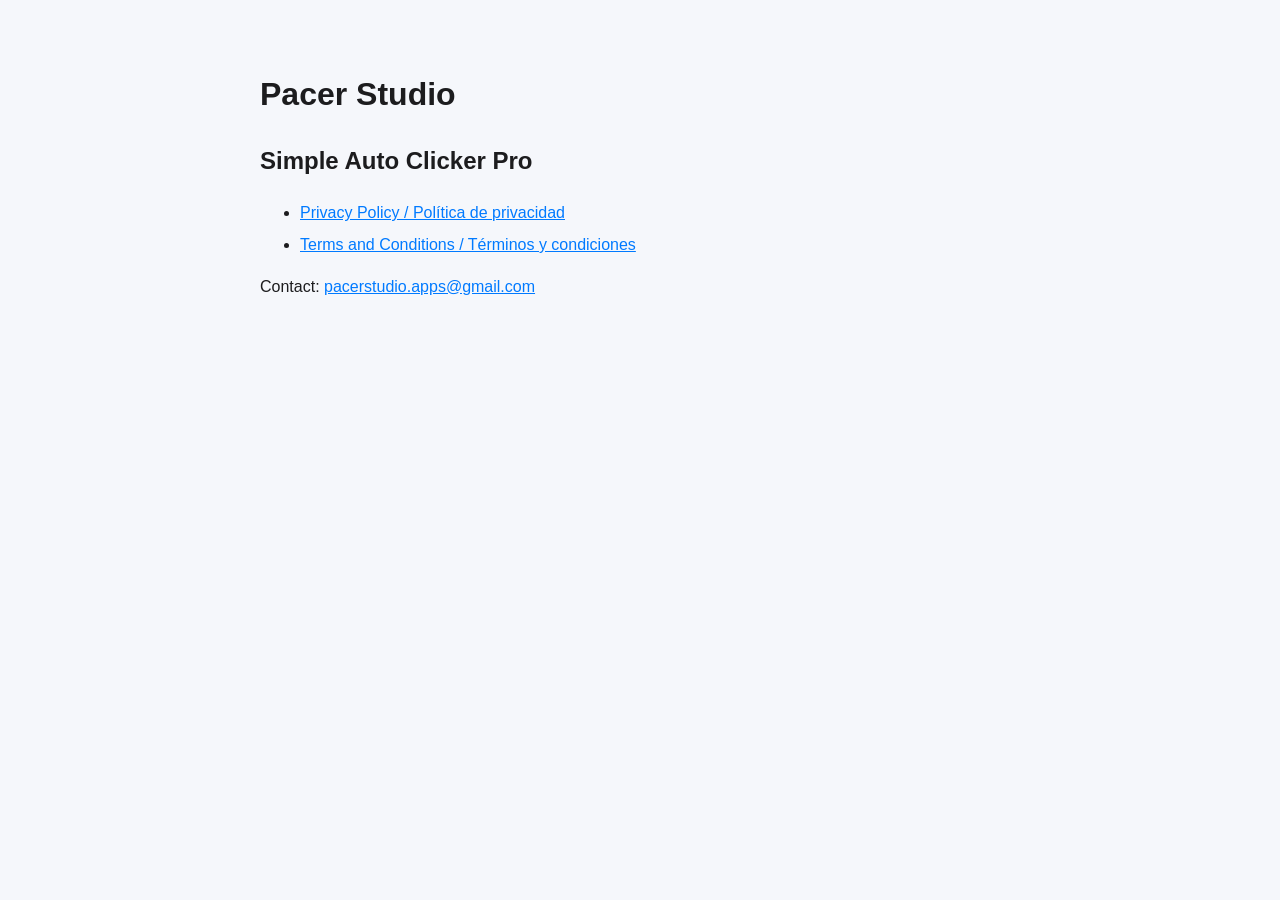
==== index.html @ ce665d84 "Add privacy policy and terms for Simple Auto Clicker Pro Co-Authored-By: Claude Opus 5.5 <noreply@an" ====
<!doctype html>
<html lang="en">
<head>
<meta charset="utf-8">
<meta name="viewport" content="width=device-width, initial-scale=1">
<title>Pacer Studio</title>
<style>body{font-family:-apple-system,Segoe UI,Roboto,Arial,sans-serif;line-height:1.6;color:#1c1c1e;background:#f5f7fb;margin:0}main{max-width:760px;margin:0 auto;padding:48px 20px}a{color:#007aff}li{margin:6px 0}</style>
</head>
<body>
<main>
<h1>Pacer Studio</h1>
<h2>Simple Auto Clicker Pro</h2>
<ul>
<li><a href="privacy.html">Privacy Policy / Pol&iacute;tica de privacidad</a></li>
<li><a href="terms.html">Terms and Conditions / T&eacute;rminos y condiciones</a></li>
</ul>
<p>Contact: <a href="mailto:pacerstudio.apps@gmail.com">pacerstudio.apps@gmail.com</a></p>
</main>
</body>
</html>
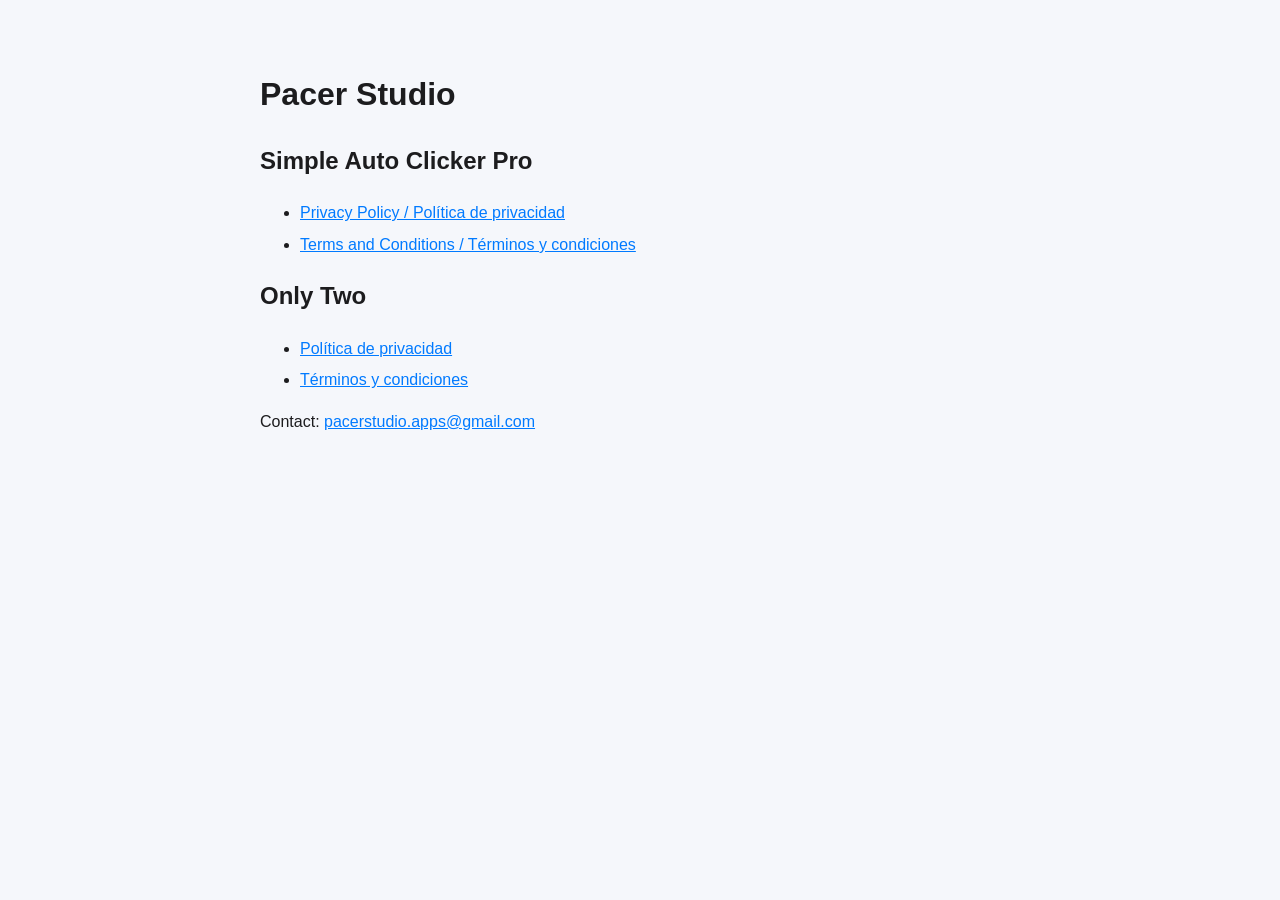
==== commit 05475931: "Add privacy policy and terms for Only Two Co-Authored-By: Claude Opus 5.5 <noreply@anthropic.com>" ====
--- a/index.html
+++ b/index.html
@@ -14,6 +14,11 @@
 <li><a href="privacy.html">Privacy Policy / Pol&iacute;tica de privacidad</a></li>
 <li><a href="terms.html">Terms and Conditions / T&eacute;rminos y condiciones</a></li>
 </ul>
+<h2>Only Two</h2>
+<ul>
+<li><a href="onlytwo/privacidad.html">Pol&iacute;tica de privacidad</a></li>
+<li><a href="onlytwo/terminos.html">T&eacute;rminos y condiciones</a></li>
+</ul>
 <p>Contact: <a href="mailto:pacerstudio.apps@gmail.com">pacerstudio.apps@gmail.com</a></p>
 </main>
 </body>
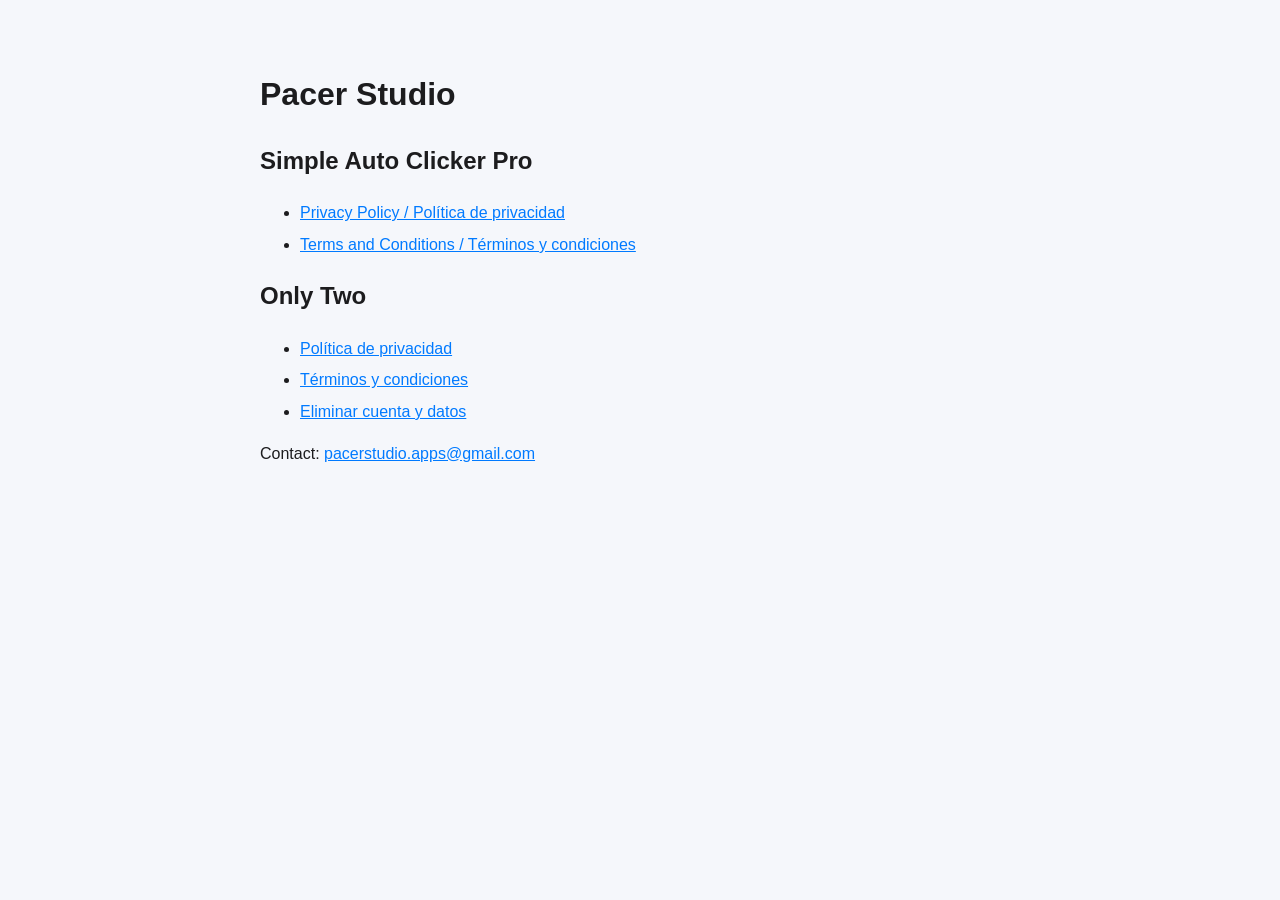
==== commit e6b36097: "Add the Only Two account deletion page Co-Authored-By: Claude Opus 5.5 <noreply@anthropic.com>" ====
--- a/index.html
+++ b/index.html
@@ -18,6 +18,7 @@
 <ul>
 <li><a href="onlytwo/privacidad.html">Pol&iacute;tica de privacidad</a></li>
 <li><a href="onlytwo/terminos.html">T&eacute;rminos y condiciones</a></li>
+<li><a href="onlytwo/eliminar-cuenta.html">Eliminar cuenta y datos</a></li>
 </ul>
 <p>Contact: <a href="mailto:pacerstudio.apps@gmail.com">pacerstudio.apps@gmail.com</a></p>
 </main>
